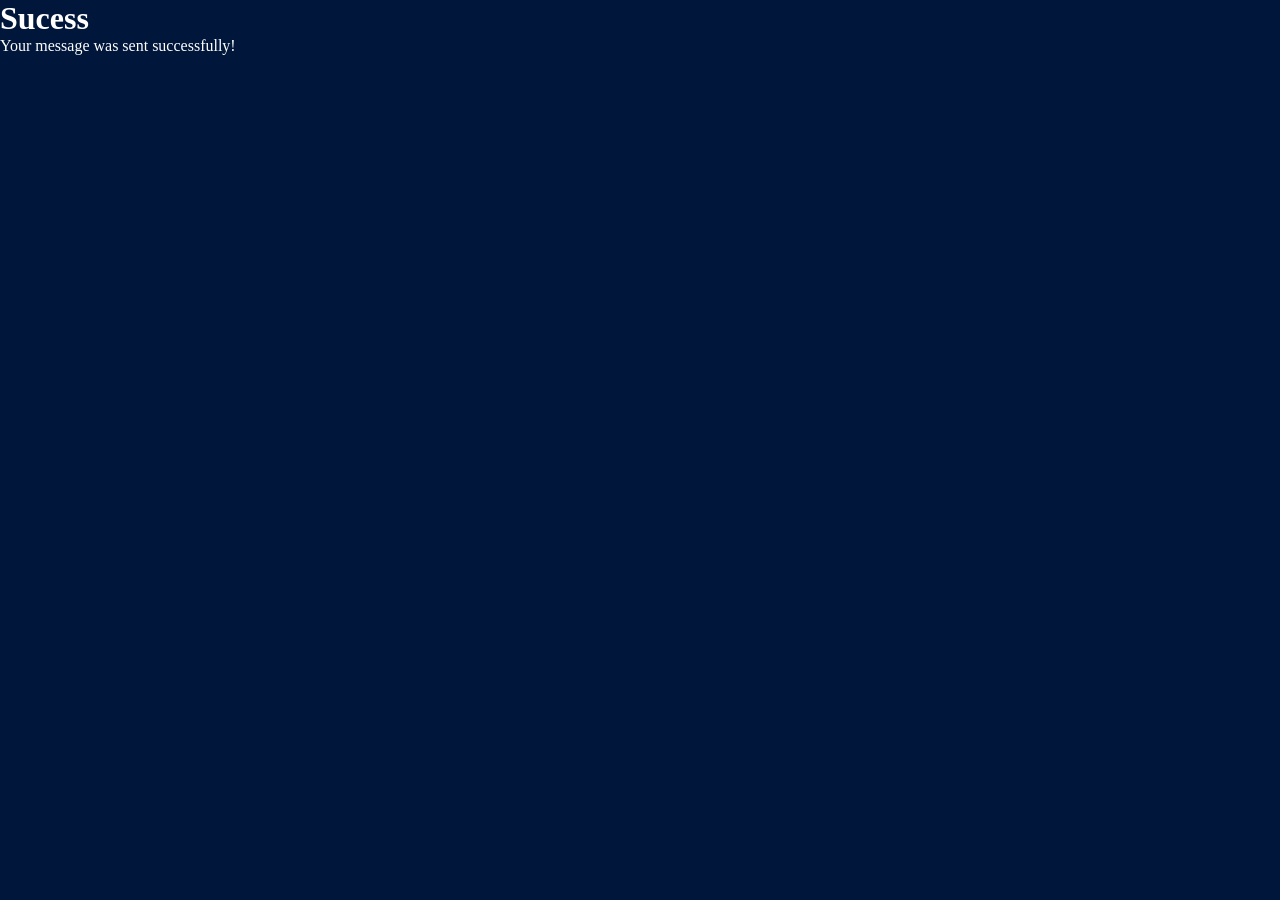
==== sucess.html @ fa4b7eef "feat: sucess page" ====
<!DOCTYPE html>
<html lang="en">
    <head>
        <meta charset="utf-8">
        <meta name="viewport" content="width=device-width, initial-scale=1.0">
        <link rel="stylesheet" href="css/style.css">
        <title>Sucess</title>
    </head>
    <body>
        <div class="container">
            <h1>Sucess</h1>
            <p>Your message was sent successfully!</p>
        </div>
    </body>
</html>
---- css/style.css ----
* {
  padding: 0;
  margin: 0;
}

body {
  background-color: #00163b;
  color: white;
}
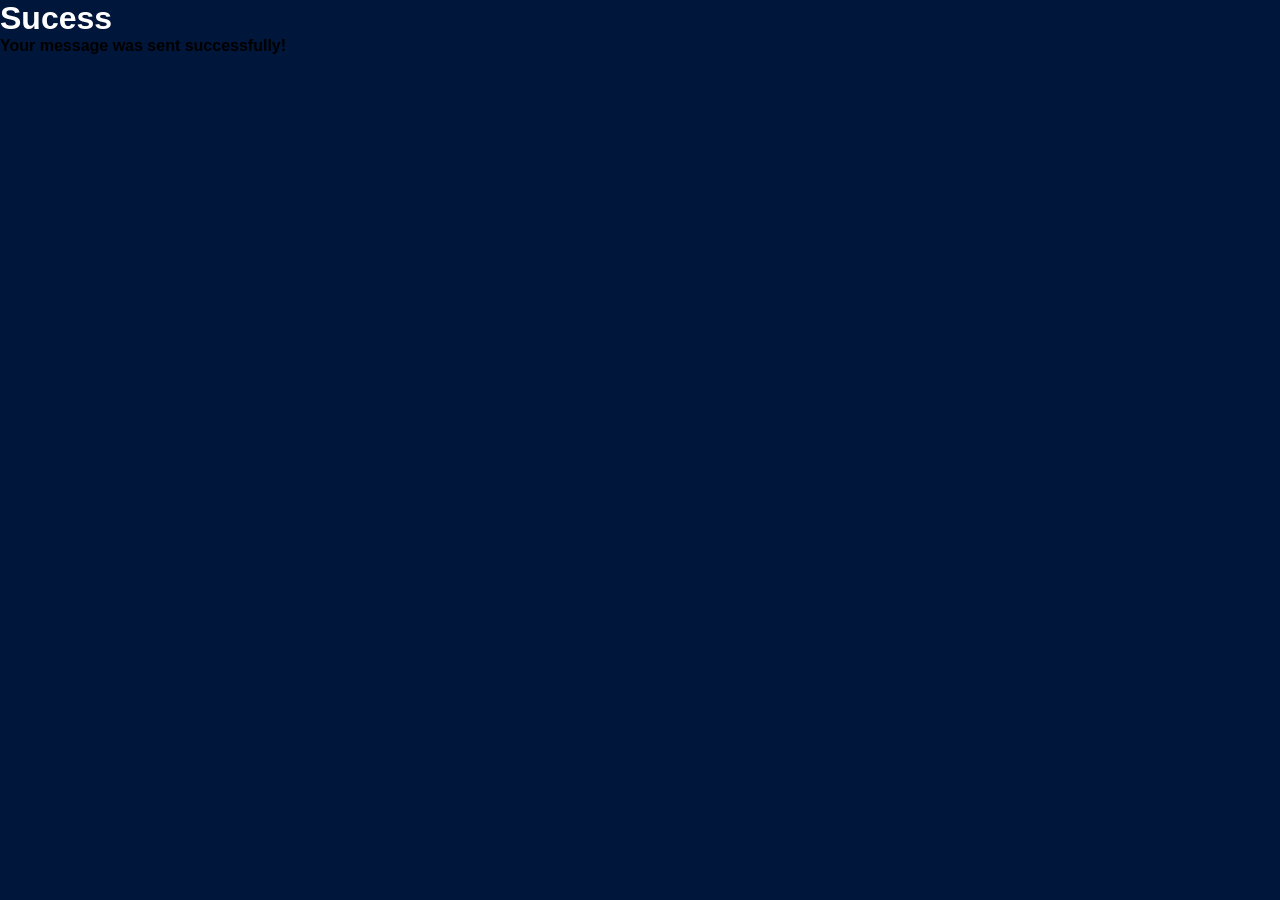
==== commit 8a6527d9: "Merge pull request #4 from thompsoncarlos/feat/add-aria-attrib Feat/add aria attrib" ====
--- a/sucess.html
+++ b/sucess.html
@@ -8,7 +8,7 @@
     </head>
     <body>
         <div class="container">
-            <h1>Sucess</h1>
+            <h1 role="alert">Sucess</h1>
             <p>Your message was sent successfully!</p>
         </div>
     </body>
--- a/css/style.css
+++ b/css/style.css
@@ -1,9 +1,123 @@
 * {
+  margin: 0;
   padding: 0;
-  margin: 0;
+  box-sizing: border-box;
 }
 
 body {
   background-color: #00163b;
+  font-family: "Work Sans", sans-serif;
+}
+
+main {
+  width: 100%;
+  max-width: 700px;
+  margin: 0 auto;
+}
+
+header {
+  text-align: center;
+  margin-bottom: 20px;
+}
+img {
+  width: 100px;
+}
+
+h1 {
+  font-family: "Fjalla One", sans-serif;
   color: white;
 }
+
+form {
+  background-color: #ffffff;
+  padding: 15px;
+  border-radius: 10px;
+  margin-bottom: 100px;
+}
+fieldset {
+  padding: 15px;
+  border: 1px solid #cccccc;
+  border-radius: 5px;
+  margin-bottom: 15px;
+}
+
+legend {
+  font-weight: bold;
+  font-size: 18px;
+  padding: 0 5px;
+}
+
+label {
+  display: inline-block;
+  margin-bottom: 5px;
+}
+
+input[type="tel"],
+input[type="file"] {
+  margin-bottom: 0;
+}
+
+small {
+  margin-bottom: 20px;
+  display: inline-block;
+}
+
+p {
+  margin-bottom: 15px;
+  font-weight: bold;
+}
+
+input,
+select,
+textarea {
+  width: 100%;
+  padding: 10px;
+  margin-bottom: 20px;
+  border: 1px solid #cccccc;
+  border-radius: 5px;
+}
+
+textarea {
+  min-height: 100px;
+}
+
+input[type="radio"],
+input[type="checkbox"] {
+  width: auto;
+}
+
+input[type="color"] {
+  width: 40px;
+  padding: 0 5px;
+}
+
+input:invalid,
+select:invalid,
+textarea:invalid {
+  border-color: red;
+}
+
+input:valid,
+select:valid,
+textarea:valid {
+  border-color: green;
+}
+
+button {
+  width: 100px;
+  height: 30px;
+  margin-right: 10px;
+  background-color: #ffffff;
+  border: 1px solid #cccccc;
+  border-radius: 5px;
+  cursor: pointer;
+}
+
+button[type="submit"]:hover {
+  background-color: #00163b;
+  color: #ffffff;
+}
+button[type="reset"]:hover {
+  background-color: orangered;
+  color: #ffffff;
+}
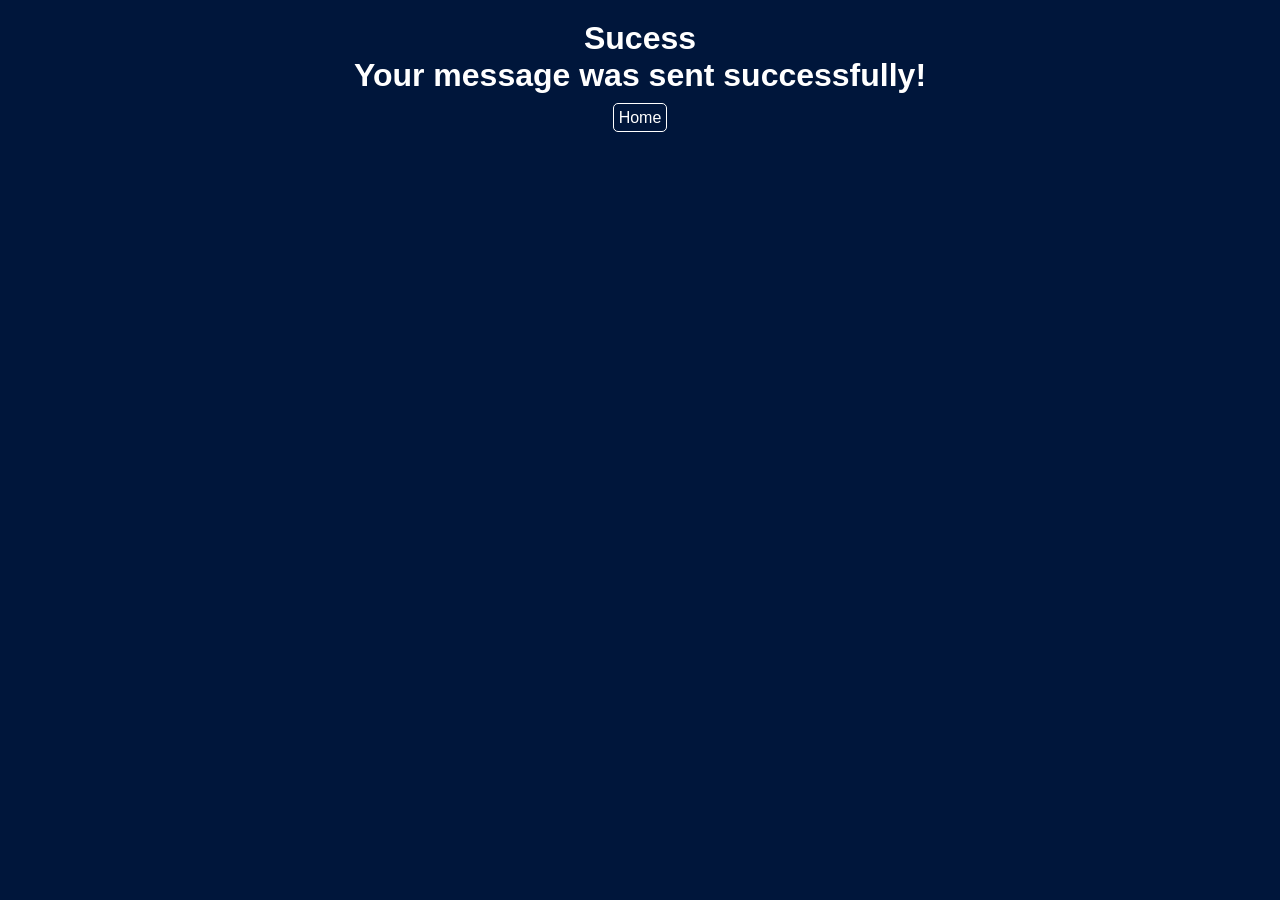
==== commit 6668a32e: "add seo improvement meta description" ====
--- a/sucess.html
+++ b/sucess.html
@@ -7,9 +7,12 @@
         <title>Sucess</title>
     </head>
     <body>
-        <div class="container">
-            <h1 role="alert">Sucess</h1>
-            <p>Your message was sent successfully!</p>
-        </div>
+        <main>
+            <header>
+                <h1 role="alert">Sucess</h1>
+                <p>Your message was sent successfully!</p>
+                <a href="index.html">Home</a>
+            </header>
+        </main>
     </body>
 </html>
--- a/css/style.css
+++ b/css/style.css
@@ -1,3 +1,10 @@
+:root {
+  --color-bg: #00163b;
+  --color-bg-form: #ffffff;
+  --color-text-primary: #000000;
+  --color-text-title: #ffffff;
+}
+
 * {
   margin: 0;
   padding: 0;
@@ -5,7 +12,7 @@
 }
 
 body {
-  background-color: #00163b;
+  background-color: var(--color-bg);
   font-family: "Work Sans", sans-serif;
 }
 
@@ -17,19 +24,27 @@
 
 header {
   text-align: center;
-  margin-bottom: 20px;
+  margin: 20px;
 }
+
 img {
   width: 100px;
 }
 
 h1 {
   font-family: "Fjalla One", sans-serif;
-  color: white;
+  color: var(--color-text-title);
+  font-size: 2rem;
+}
+
+p {
+  font-family: "Fjalla One", sans-serif;
+  color: var(--color-text-title);
+  font-size: 2rem;
 }
 
 form {
-  background-color: #ffffff;
+  background-color: var(--color-bg-form);
   padding: 15px;
   border-radius: 10px;
   margin-bottom: 100px;
@@ -43,7 +58,7 @@
 
 legend {
   font-weight: bold;
-  font-size: 18px;
+  font-size: 1.125rem;
   padding: 0 5px;
 }
 
@@ -103,18 +118,29 @@
   border-color: green;
 }
 
+a {
+  padding: 5px;
+  background-color: #00163b;
+  color: #ffffff;
+  border: 1px solid #ffffff;
+  border-radius: 5px;
+  cursor: pointer;
+  text-decoration: none;
+}
+
 button {
   width: 100px;
   height: 30px;
   margin-right: 10px;
-  background-color: #ffffff;
-  border: 1px solid #cccccc;
+  background-color: #00163b;
+  color: #ffffff;
+  border: 1px solid #ffffff;
   border-radius: 5px;
   cursor: pointer;
 }
 
 button[type="submit"]:hover {
-  background-color: #00163b;
+  background-color: green;
   color: #ffffff;
 }
 button[type="reset"]:hover {
